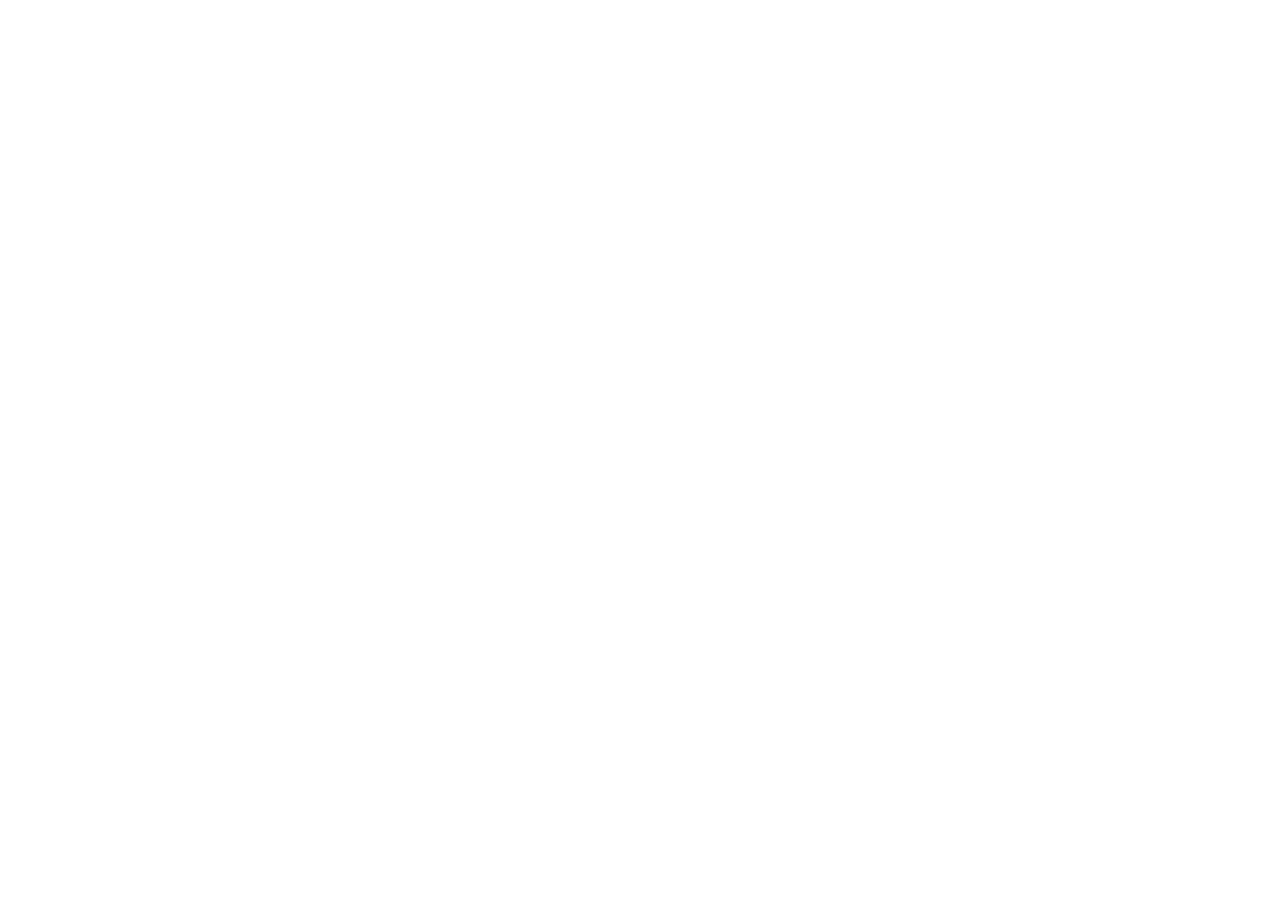
==== index.html @ 60487264 "大量札束・カメラコントロール" ====
<!DOCTYPE html>
<html>
  <head>
    <meta charset="utf-8">
    <title></title>
  </head>
<body>
  <div id="stage"></div>
  <script src="three.js"></script>
  <script src="https://82mou.github.io/threejs/js/OrbitControls.js"></script>
  <script src="misc.js"></script>
</body>
</html>
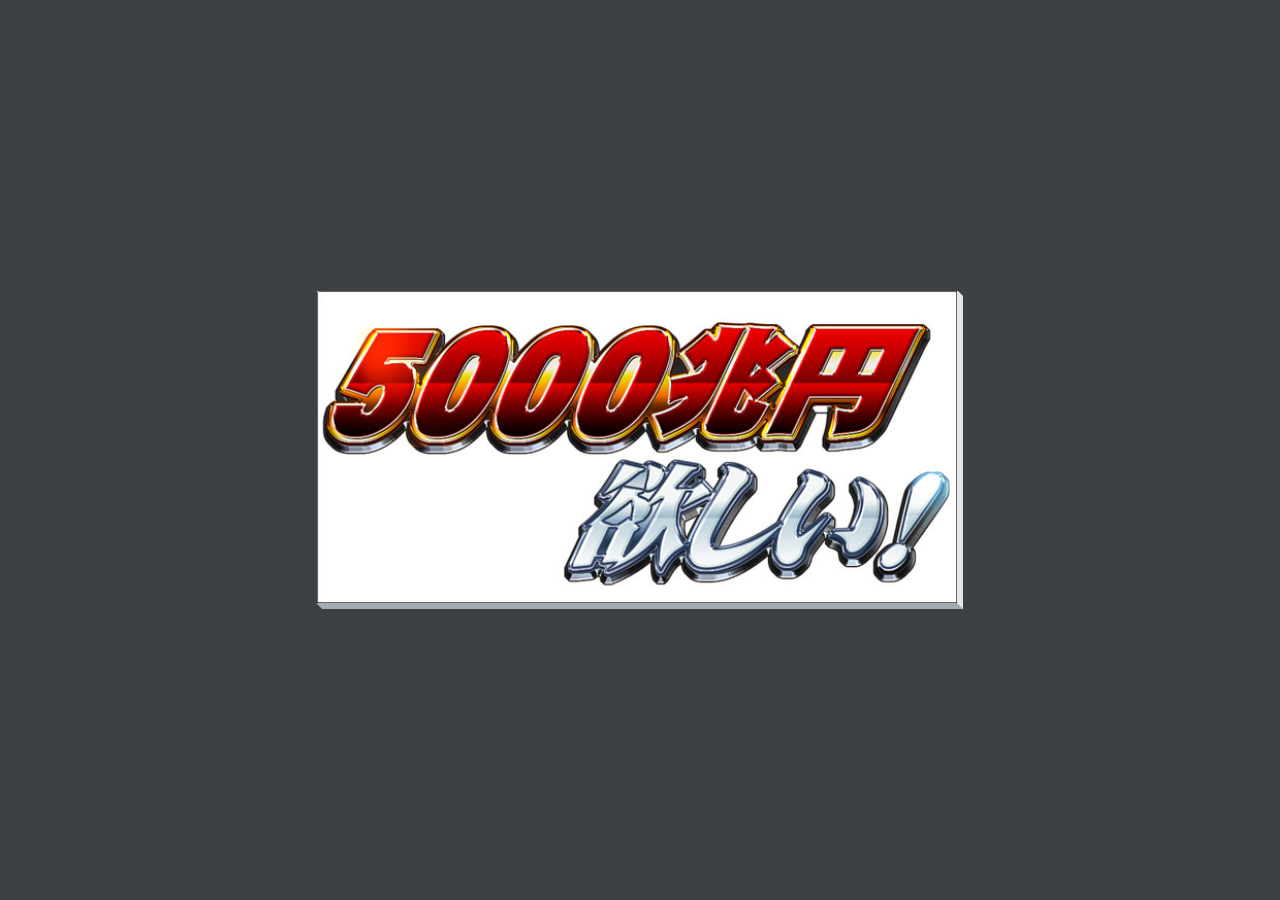
==== commit e4b24bd8: "metaタグ・リダイレクト等追加" ====
--- a/index.html
+++ b/index.html
@@ -2,12 +2,23 @@
 <html>
   <head>
     <meta charset="utf-8">
-    <title></title>
+    <meta property="og:title" content="5000兆円降ってくるよ">
+    <meta property="og:description" content=" 2017年空前の5000兆円ブーム、せめてwebの中だけでも5000兆円を！">
+    <meta property="og:type" content="website">
+    <meta property="og:url" content="https://mucarthur.com/five_quadrillions/">
+    <meta property="og:image" content="http://mucarthur.com/five_quarrillions/wantMoney.jpg">
+    <title>5000 兆 円 欲しい</title>
+    <link rel="stylesheet" href="css/style_sp.css">
+    <script src="redirect.js"></script>
   </head>
 <body>
-  <div id="stage"></div>
+  <div id="button-wrapper">
+    <button type="button" onclick="init()"><img src="img/wantMoney.jpg"></button>
+  </div>
+  <div id="stage" class="hide"></div>
   <script src="three.js"></script>
   <script src="https://82mou.github.io/threejs/js/OrbitControls.js"></script>
-  <script src="misc.js"></script>
+  <script src="oimo.js"></script>
+  <script src="misc_new.js"></script>
 </body>
 </html>
--- a/css/style_sp.css
+++ b/css/style_sp.css
@@ -0,0 +1,11 @@
+html, body { height: 100%;}
+body { margin: 0; padding: 0; }
+
+.hide { display: none; }
+#button-wrapper {
+  width: 100%;
+  height: 100%;
+  display: flex;
+  justify-content: center;
+  align-items: center;
+}
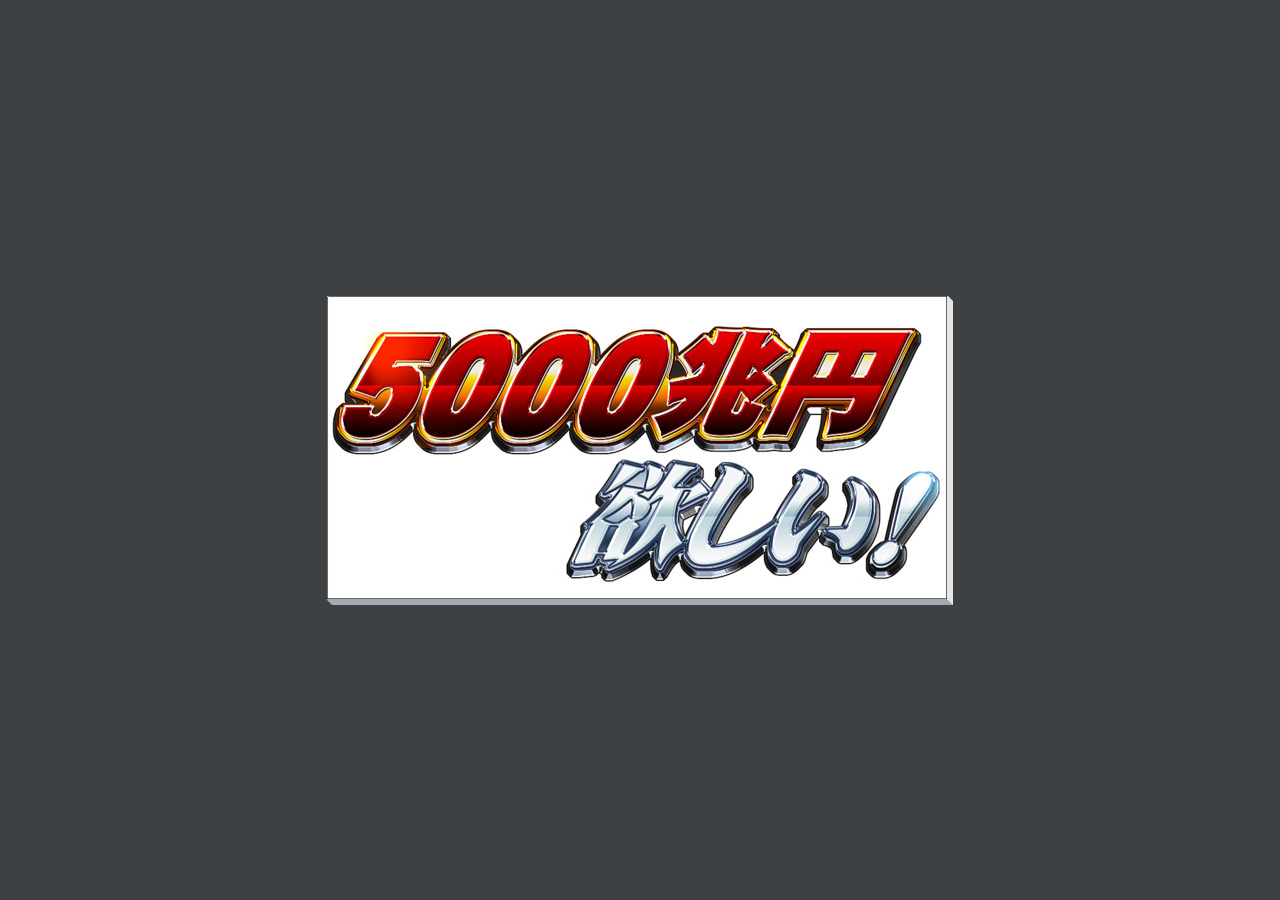
==== commit 482792a3: "metaタグ修正" ====
--- a/index.html
+++ b/index.html
@@ -4,16 +4,17 @@
     <meta charset="utf-8">
     <meta property="og:title" content="5000兆円降ってくるよ">
     <meta property="og:description" content=" 2017年空前の5000兆円ブーム、せめてwebの中だけでも5000兆円を！">
-    <meta property="og:type" content="website">
+    <meta property="og:type" content="article">
     <meta property="og:url" content="https://mucarthur.com/five_quadrillions/">
     <meta property="og:image" content="http://mucarthur.com/five_quarrillions/wantMoney.jpg">
+    <meta name="twitter:card" content="summary" />
     <title>5000 兆 円 欲しい</title>
     <link rel="stylesheet" href="css/style_sp.css">
     <script src="redirect.js"></script>
   </head>
 <body>
   <div id="button-wrapper">
-    <button type="button" onclick="init()"><img src="img/wantMoney.jpg"></button>
+    <input type="image" onclick="init()" src="img/wantMoney.jpg">
   </div>
   <div id="stage" class="hide"></div>
   <script src="three.js"></script>
